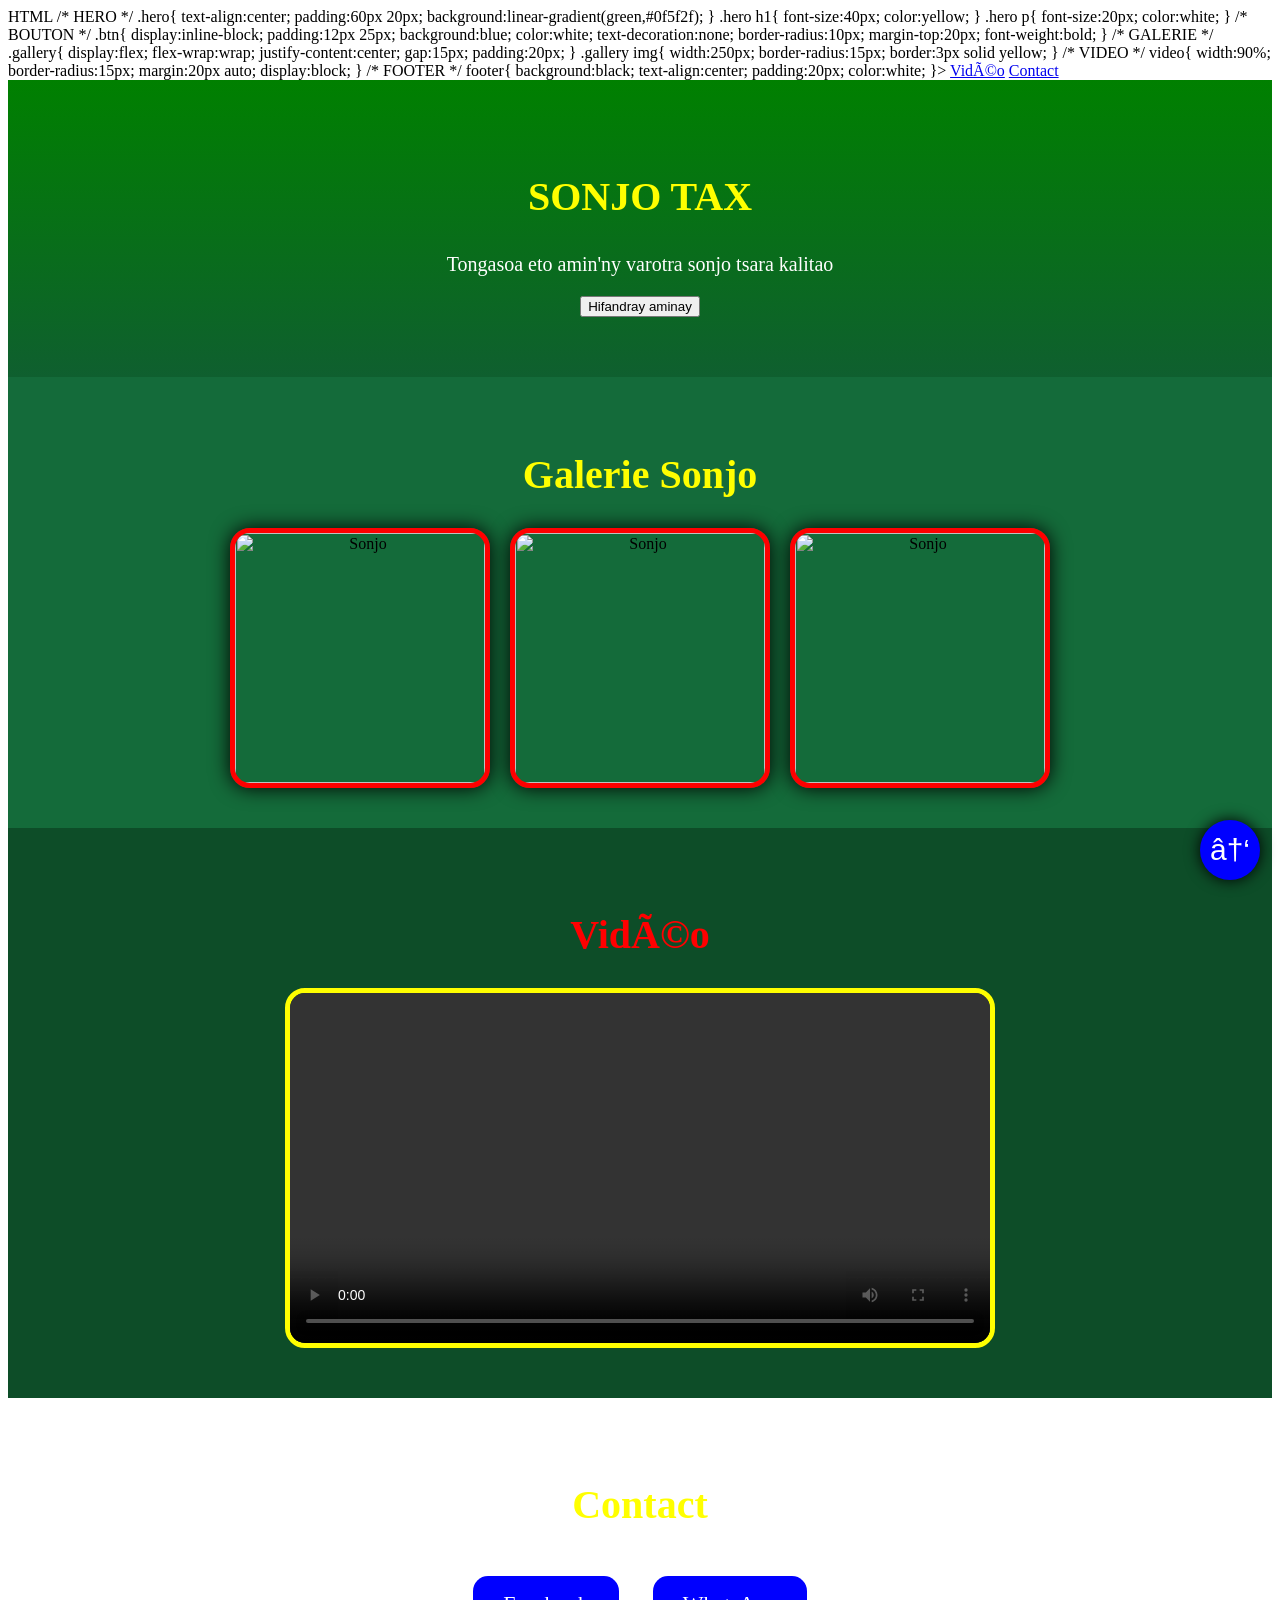
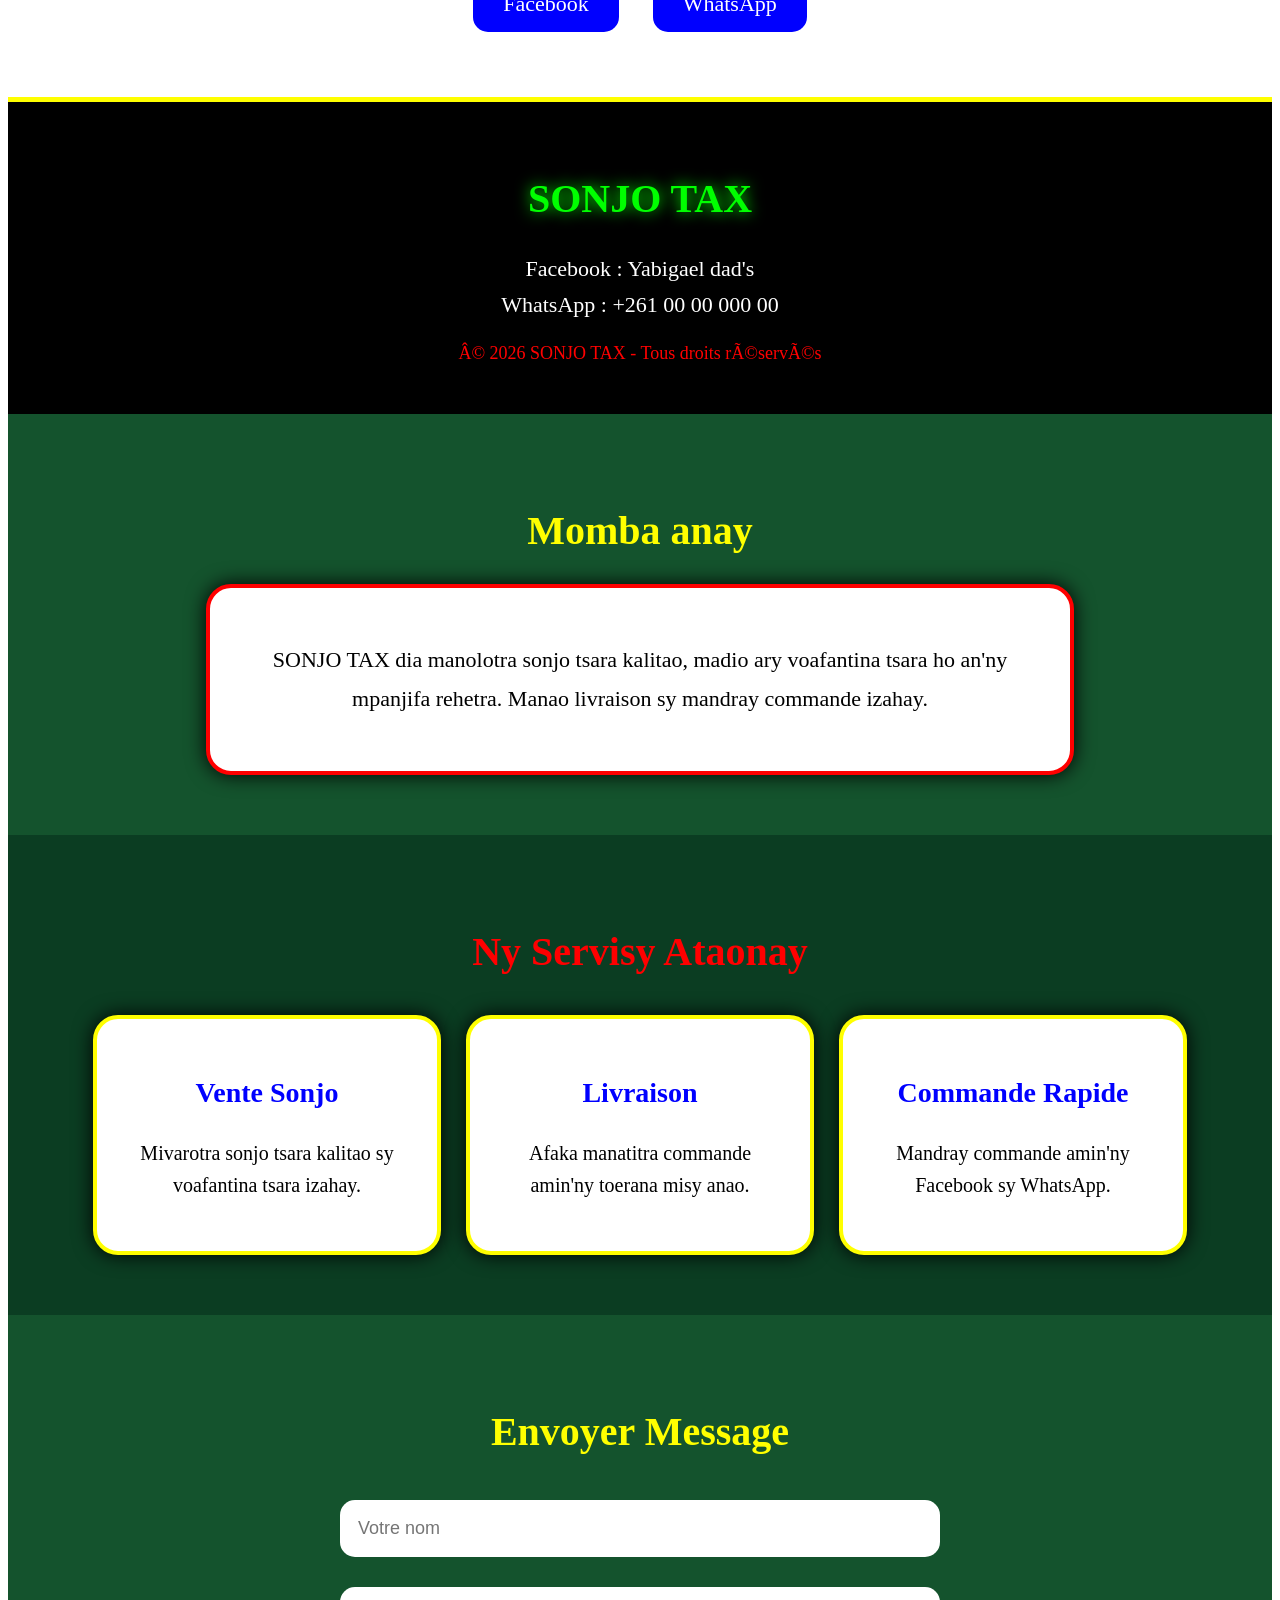
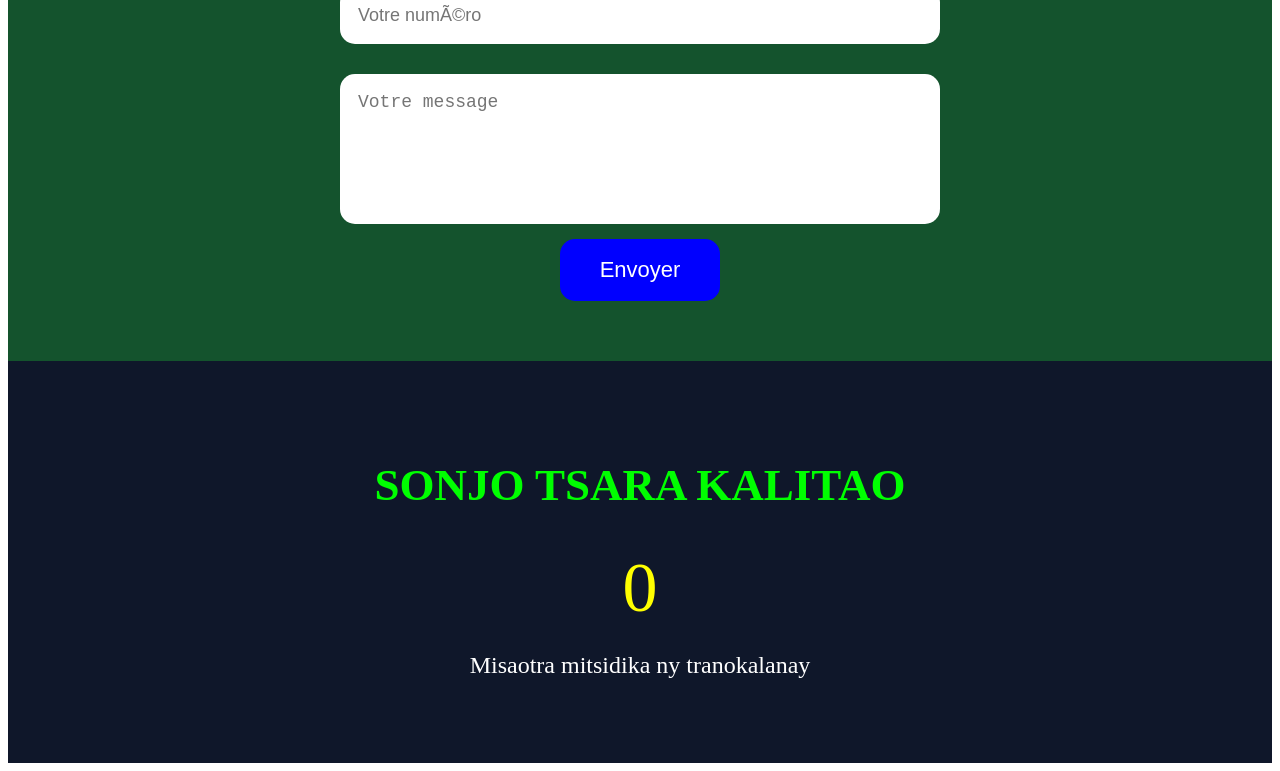
==== index.html @ 6467593f "Index.html Html" ====
HTML
<!DOCTYPE html>
<html lang="fr">
<head><style>/* HERO */

.hero{
    text-align:center;
    padding:60px 20px;
    background:linear-gradient(green,#0f5f2f);
}

.hero h1{
    font-size:40px;
    color:yellow;
}

.hero p{
    font-size:20px;
    color:white;
}

<meta charset="UTF-8">
<meta name="viewport" content="width=device-width, initial-scale=1.0">

<title>SONJO TAX</title><\style><\head>

<style>

body{
    margin:0;
    padding:0;
    font-family:Arial;
    background:#0f5f2f;
    color:white;

/* BOUTON */

.btn{
    display:inline-block;
    padding:12px 25px;
    background:blue;
    color:white;
    text-decoration:none;
    border-radius:10px;
    margin-top:20px;
    font-weight:bold;
}

/* GALERIE */

.gallery{
    display:flex;
    flex-wrap:wrap;
    justify-content:center;
    gap:15px;
    padding:20px;
}

.gallery img{
    width:250px;
    border-radius:15px;
    border:3px solid yellow;
}

/* VIDEO */

video{
    width:90%;
    border-radius:15px;
    margin:20px auto;
    display:block;
}

/* FOOTER */

footer{
    background:black;
    text-align:center;
    padding:20px;
    color:white;
}

/* MENU */

nav{
    background:#ffd700;
    padding:15px;
    text-align:center;
}

nav a{
    color:blue;
    text-decoration:none;
    margin:15px;
    font-size:20px;
    font-weight:bold;
}

/* ACCUEIL */

.hero{
    text-align:center;
    padding:60px 20px;
}

.hero h1{
    font-size:50px;
    color:#ff0000;
}

.hero p{
    font-size:22px;
}

.btn{
    background:blue;
    color:white;
    padding:15px 30px;
    border:none;
    border-radius:10px;
    font-size:20px;
}

</style>
</head>
/* HERO */

.hero{
    text-align:center;
    padding:60px 20px;
    background:linear-gradient(green,#0f5f2f);
}

.hero h1{
    font-size:40px;
    color:yellow;
}

.hero p{
    font-size:20px;
    color:white;
}

/* BOUTON */

.btn{
    display:inline-block;
    padding:12px 25px;
    background:blue;
    color:white;
    text-decoration:none;
    border-radius:10px;
    margin-top:20px;
    font-weight:bold;
}

/* GALERIE */

.gallery{
    display:flex;
    flex-wrap:wrap;
    justify-content:center;
    gap:15px;
    padding:20px;
}

.gallery img{
    width:250px;
    border-radius:15px;
    border:3px solid yellow;
}

/* VIDEO */

video{
    width:90%;
    border-radius:15px;
    margin:20px auto;
    display:block;
}

/* FOOTER */

footer{
    background:black;
    text-align:center;
    padding:20px;
    color:white;
}>
<a href="#">Vidéo</a>
<a href="#">Contact</a>
</nav>

<section class="hero">

<h1>SONJO TAX</h1>

<p>
Tongasoa eto amin'ny varotra sonjo tsara kalitao
</p>

<button class="btn">
Hifandray aminay
</button>

</section>

</body>
</html>
<!-- GALERIE -->

<section class="galerie">

<h2>Galerie Sonjo</h2>

<div class="images">

<img src="Sonjotax.jpg" alt="Sonjo">

<img src="Sonjotax.jpg" alt="Sonjo">

<img src="Sonjotax.jpg" alt="Sonjo">

</div>

</section>

<style>

.galerie{
    text-align:center;
    padding:40px 20px;
    background:#146b3a;
}

.galerie h2{
    color:yellow;
    font-size:40px;
    margin-bottom:30px;
}

.images{
    display:flex;
    justify-content:center;
    gap:20px;
    flex-wrap:wrap;
}

.images img{
    width:250px;
    height:250px;
    object-fit:cover;
    border-radius:20px;
    border:5px solid red;
    box-shadow:0 0 20px black;
}

</style>
<!-- VIDEO -->

<section class="video">

<h2>Vidéo</h2>

<video controls>
<source src="video.mp4" type="video/mp4">
</video>

</section>

<!-- CONTACT -->

<section class="contact">

<h2>Contact</h2>

<a href="https://facebook.com/" class="fb">
Facebook
</a>

<a href="https://wa.me/261000000000" class="wa">
WhatsApp
</a>

</section>

<style>

.video{
    text-align:center;
    padding:50px 20px;
    background:#0d4d28;
}

.video h2{
    font-size:40px;
    color:red;
    margin-bottom:30px;
}

video{
    width:90%;
    max-width:700px;
    border-radius:20px;
    border:5px solid yellow;
}

/* CONTACT */

.contact{
    text-align:center;
    padding:50px 20px;
}

.contact h2{
    color:yellow;
    font-size:40px;
}

.fb,.wa{
    display:inline-block;
    margin:15px;
    padding:15px 30px;
    background:blue;
    color:white;
    text-decoration:none;
    border-radius:15px;
    font-size:22px;
    transition:0.3s;
}

.fb:hover,.wa:hover{
    transform:scale(1.1);
    background:red;
}

</style>
<!-- FOOTER -->

<footer>

<h2>SONJO TAX</h2>

<p>
Facebook : Yabigael dad's
</p>

<p>
WhatsApp : +261 00 00 000 00
</p>

<p class="copy">
© 2026 SONJO TAX - Tous droits réservés
</p>

</footer>

<style>

footer{
    background:black;
    text-align:center;
    padding:40px 20px;
    border-top:5px solid yellow;
}

footer h2{
    color:lime;
    font-size:40px;
    text-shadow:0 0 15px lime;
}

footer p{
    font-size:22px;
    color:white;
    margin:10px;
}

.copy{
    color:red;
    margin-top:25px;
    font-size:18px;
}

</style>
<!-- BOUTON RETOUR -->

<button onclick="topFunction()" id="topBtn">
↑
</button>

<style>

/* SCROLL DOUX */

html{
    scroll-behavior:smooth;
}

/* BOUTON TOP */

#topBtn{
    position:fixed;
    bottom:20px;
    right:20px;
    background:blue;
    color:white;
    border:none;
    width:60px;
    height:60px;
    border-radius:50%;
    font-size:30px;
    cursor:pointer;
    box-shadow:0 0 15px black;
}

#topBtn:hover{
    background:red;
}

/* RESPONSIVE */

@media(max-width:700px){

nav a{
    display:block;
    margin:10px;
}

.hero h1{
    font-size:36px;
}

.galerie h2,
.video h2,
.contact h2{
    font-size:30px;
}

.images img{
    width:90%;
    height:auto;
}

}

</style>

<script>

function topFunction(){
    window.scrollTo({
        top:0,
        behavior:"smooth"
    });
}

</script>
<!-- A PROPOS -->

<section class="apropos">

<h2>Momba anay</h2>

<div class="box-apropos">

<p>
SONJO TAX dia manolotra sonjo tsara kalitao,
madio ary voafantina tsara ho an'ny mpanjifa rehetra.
Manao livraison sy mandray commande izahay.
</p>

</div>

</section>

<style>

.apropos{
    padding:60px 20px;
    background:#14532d;
    text-align:center;
}

.apropos h2{
    font-size:40px;
    color:yellow;
    margin-bottom:30px;
}

.box-apropos{
    max-width:800px;
    margin:auto;
    background:white;
    color:black;
    padding:30px;
    border-radius:25px;
    box-shadow:0 0 20px black;
    font-size:22px;
    line-height:1.8;
    border:4px solid red;
    transition:0.3s;
}

.box-apropos:hover{
    transform:scale(1.03);
}

</style>
<!-- SERVICES -->

<section class="services">

<h2>Ny Servisy Ataonay</h2>

<div class="service-container">

<div class="card">

<h3>Vente Sonjo</h3>

<p>
Mivarotra sonjo tsara kalitao sy voafantina tsara izahay.
</p>

</div>

<div class="card">

<h3>Livraison</h3>

<p>
Afaka manatitra commande amin'ny toerana misy anao.
</p>

</div>

<div class="card">

<h3>Commande Rapide</h3>

<p>
Mandray commande amin'ny Facebook sy WhatsApp.
</p>

</div>

</div>

</section>

<style>

.services{
    padding:60px 20px;
    background:#0b3d22;
    text-align:center;
}

.services h2{
    color:red;
    font-size:40px;
    margin-bottom:40px;
}

.service-container{
    display:flex;
    justify-content:center;
    gap:25px;
    flex-wrap:wrap;
}

.card{
    background:white;
    color:black;
    width:280px;
    padding:30px;
    border-radius:25px;
    box-shadow:0 0 20px black;
    transition:0.3s;
    border:4px solid yellow;
}

.card:hover{
    transform:translateY(-10px);
}

.card h3{
    color:blue;
    font-size:28px;
}

.card p{
    font-size:20px;
    line-height:1.6;
}

</style><!-- FORMULAIRE -->

<section class="formulaire">

<h2>Envoyer Message</h2>

<form>

<input type="text" placeholder="Votre nom">

<input type="tel" placeholder="Votre numéro">

<textarea placeholder="Votre message"></textarea>

<button type="submit">
Envoyer
</button>

</form>

</section>

<style>

.formulaire{
    padding:60px 20px;
    background:#14532d;
    text-align:center;
}

.formulaire h2{
    color:yellow;
    font-size:40px;
    margin-bottom:30px;
}

form{
    max-width:600px;
    margin:auto;
}

input,
textarea{
    width:100%;
    padding:18px;
    margin:15px 0;
    border:none;
    border-radius:15px;
    font-size:18px;
}

textarea{
    height:150px;
    resize:none;
}

form button{
    background:blue;
    color:white;
    border:none;
    padding:18px 40px;
    border-radius:15px;
    font-size:22px;
    cursor:pointer;
    transition:0.3s;
}

form button:hover{
    background:red;
    transform:scale(1.05);
}

</style>
<!-- SECTION INFO -->

<section class="info">

<h2 class="clignote">
SONJO TSARA KALITAO
</h2>

<p id="compteur">
0
</p>

<p>
Misaotra mitsidika ny tranokalanay
</p>

</section>

<style>

.info{
    text-align:center;
    padding:60px 20px;
    background:#0f172a;
}

.clignote{
    color:lime;
    font-size:45px;
    animation:flash 1s infinite;
}

@keyframes flash{

0%{
opacity:1;
}

50%{
opacity:0.3;
}

100%{
opacity:1;
}

}

#compteur{
    font-size:70px;
    color:yellow;
    margin:20px;
}

.info p{
    font-size:24px;
    color:white;
}

</style>

<script>

let compteur = 0;

let interval = setInterval(/* HERO */

.hero{
    text-align:center;
    padding:60px 20px;
    background:linear-gradient(green,#0f5f2f);
}

.hero h1{
    font-size:40px;
    color:yellow;
}

.hero p{
    font-size:20px;
    color:white;
}

/* BOUTON */

.btn{
    display:inline-block;
    padding:12px 25px;
    background:blue;
    color:white;
    text-decoration:none;
    border-radius:10px;
    margin-top:20px;
    font-weight:bold;
}

/* GALERIE */

.gallery{
    display:flex;
    flex-wrap:wrap;
    justify-content:center;
    gap:15px;
    padding:20px;
}

.gallery img{
    width:250px;
    border-radius:15px;
    border:3px solid yellow;
}

/* VIDEO */

video{
    width:90%;
    border-radius:15px;
    margin:20px auto;
    display:block;
}

/* FOOTER */

footer{
    background:black;
    text-align:center;
    padding:20px;
    color:white;
}compteur;

if(compteur >= 100){

clearInterval(interval);

}

},50);

</script>
<!-- POPUP BIENVENUE -->

<script>

window.onload = function(){

alert("Tongasoa eto amin'ny SONJO TAX");

}

</script>

</body>
</html>
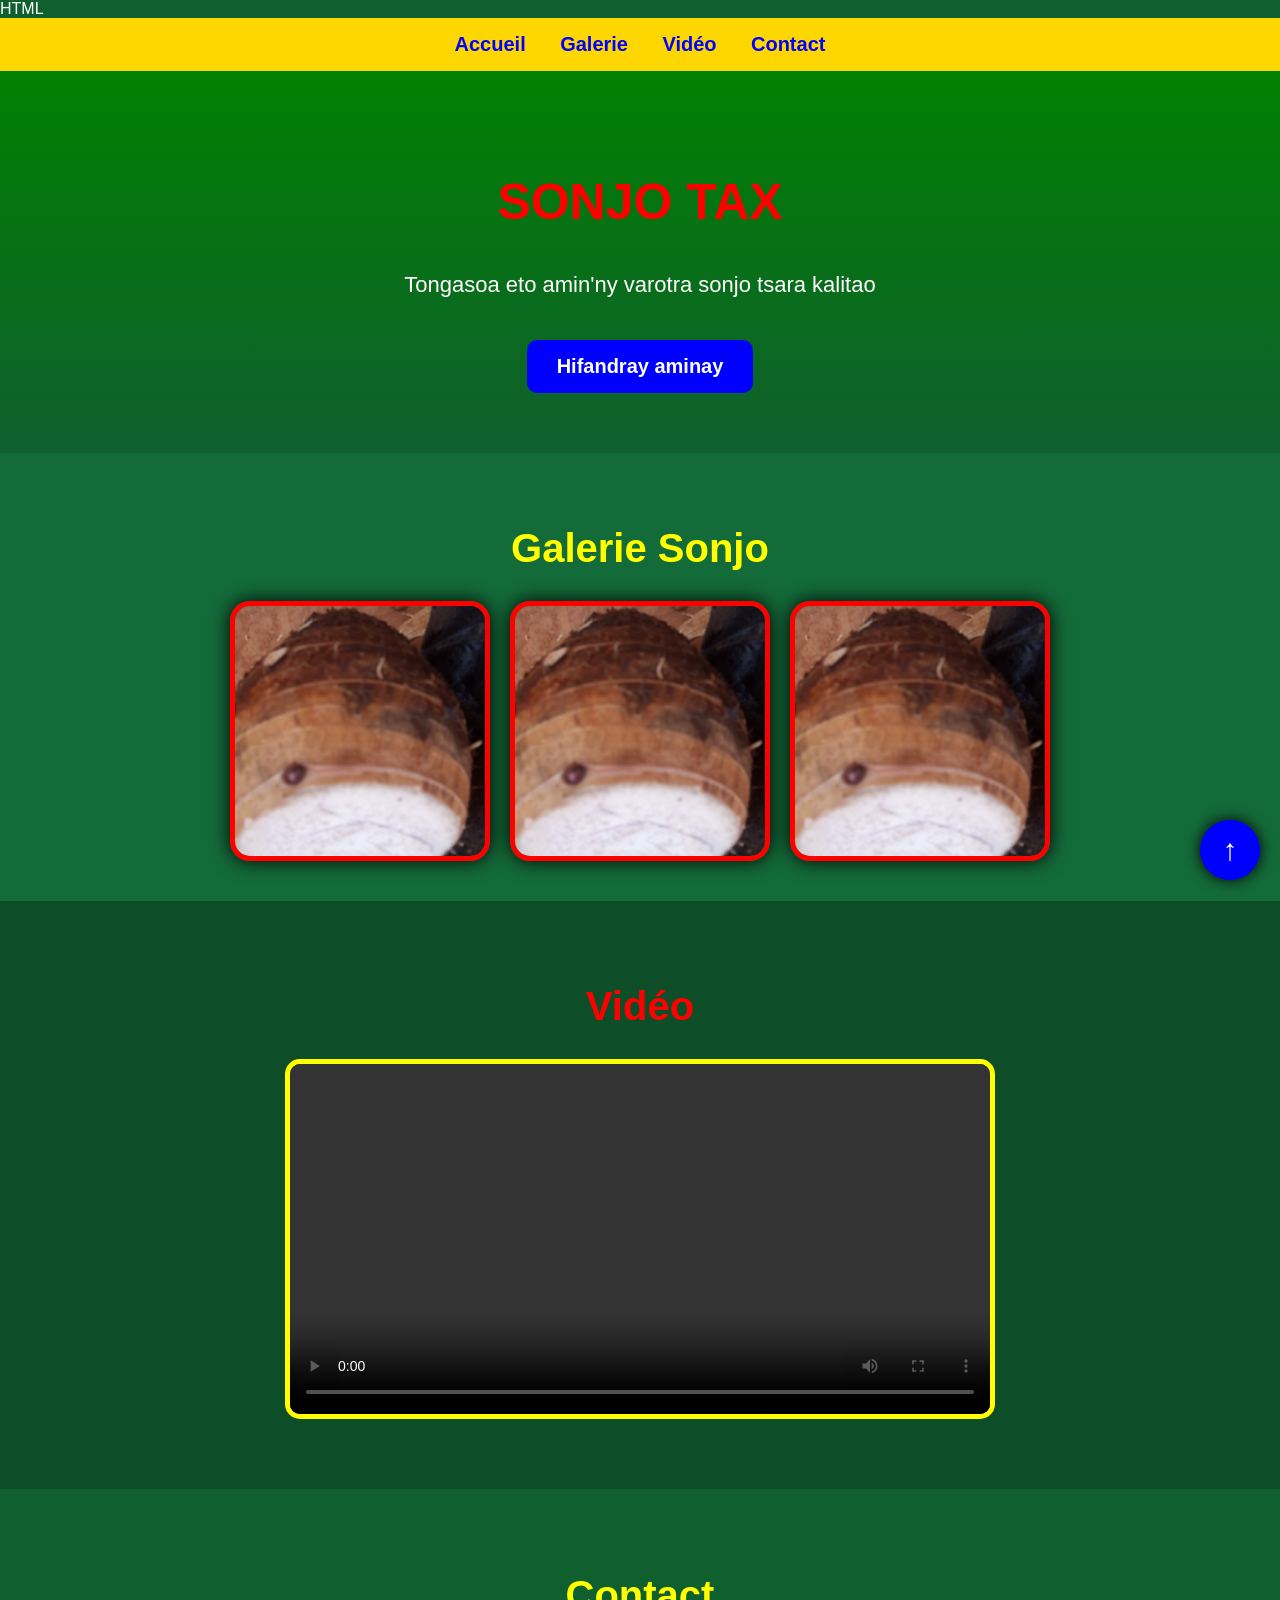
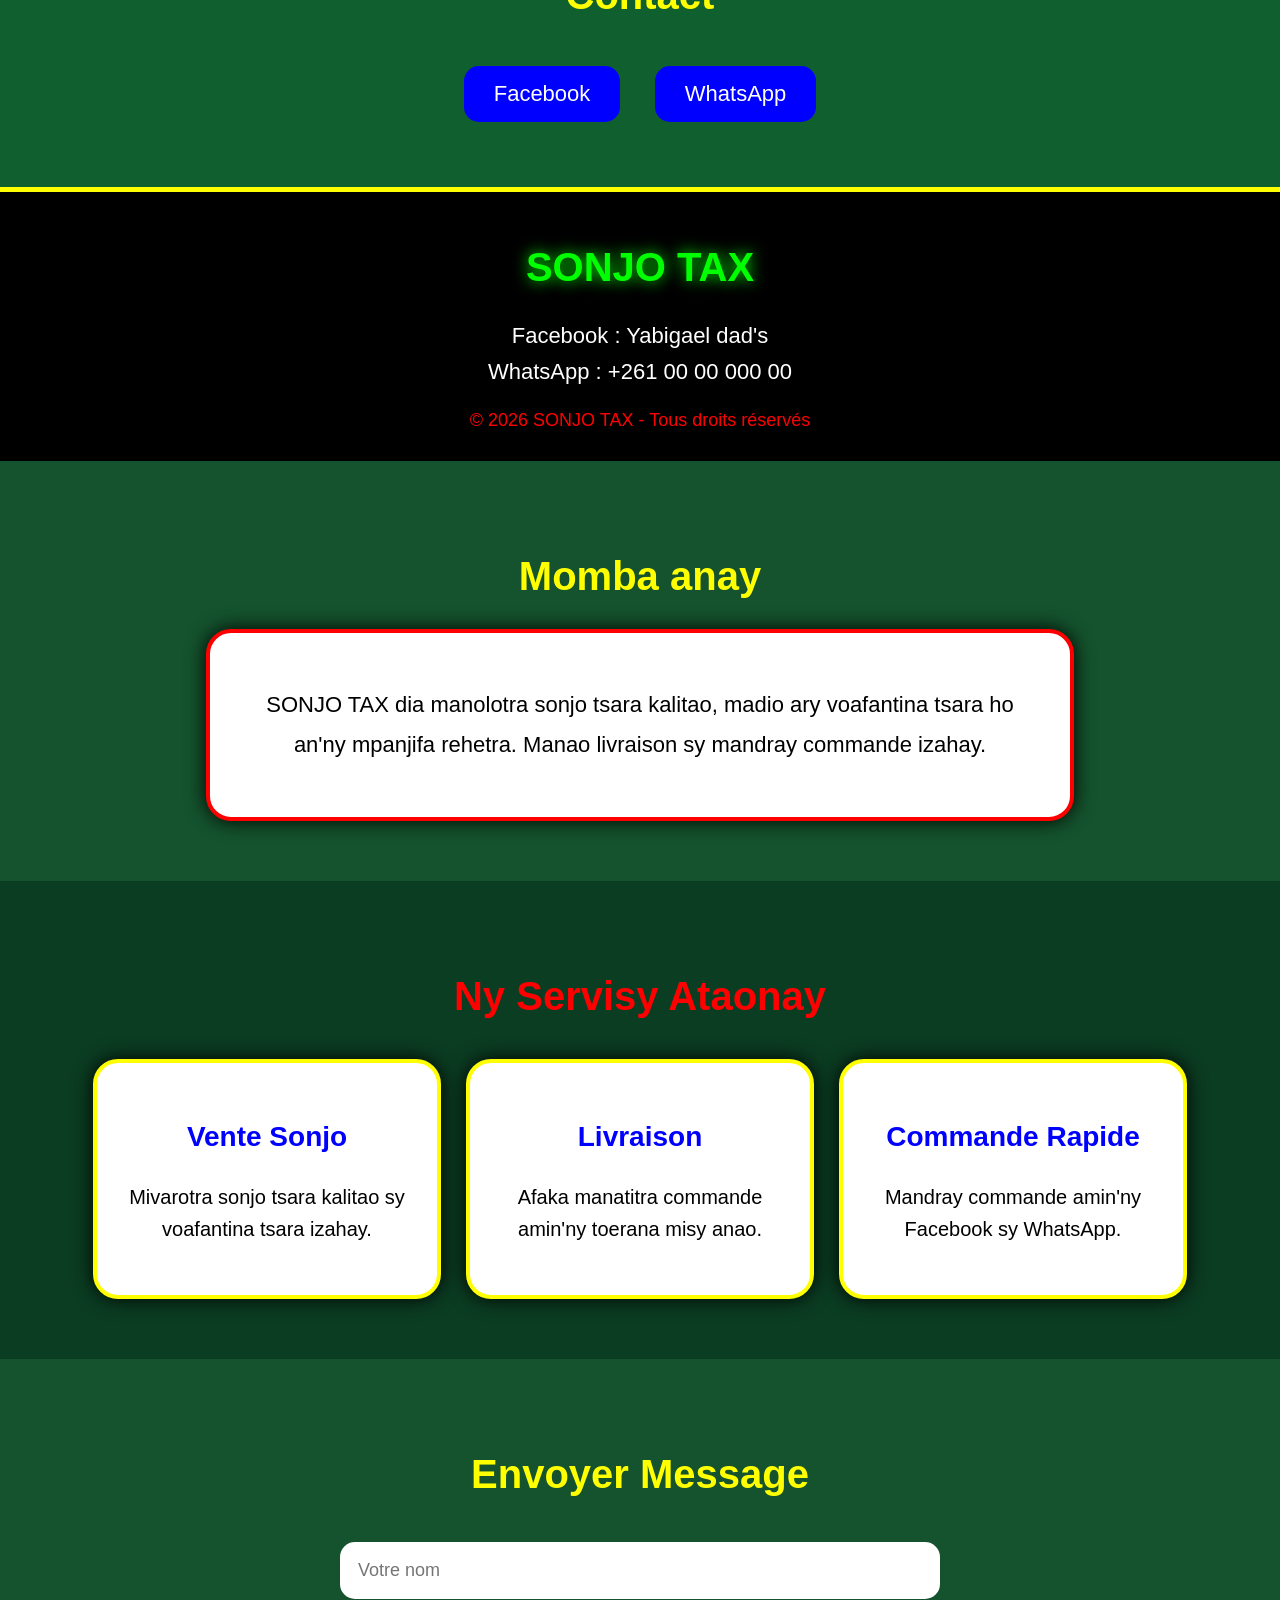
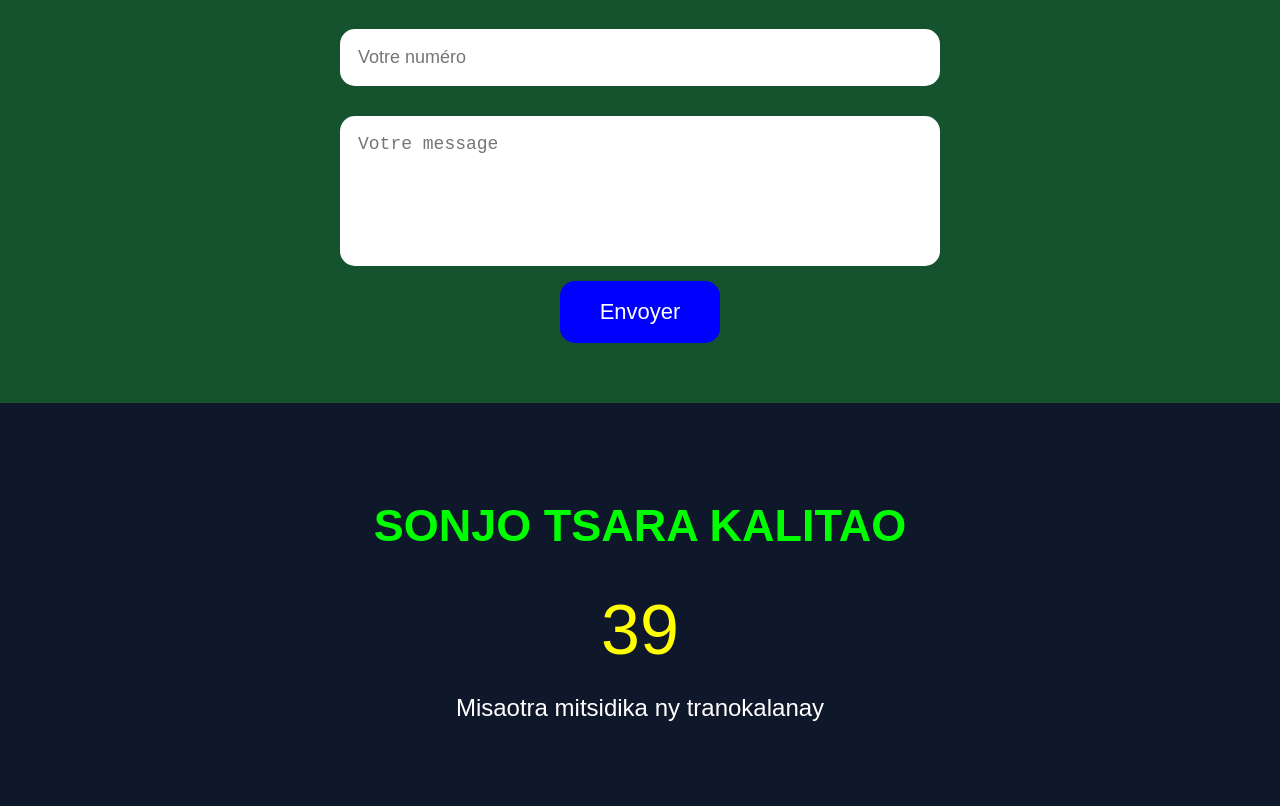
==== commit 36806c1b: "Add files via upload" ====
--- a/index.html
+++ b/index.html
@@ -2,28 +2,11 @@
 HTML
 <!DOCTYPE html>
 <html lang="fr">
-<head><style>/* HERO */
-
-.hero{
-    text-align:center;
-    padding:60px 20px;
-    background:linear-gradient(green,#0f5f2f);
-}
-
-.hero h1{
-    font-size:40px;
-    color:yellow;
-}
-
-.hero p{
-    font-size:20px;
-    color:white;
-}
-
+<head>
 <meta charset="UTF-8">
 <meta name="viewport" content="width=device-width, initial-scale=1.0">
 
-<title>SONJO TAX</title><\style><\head>
+<title>SONJO TAX</title>
 
 <style>
 
@@ -33,6 +16,23 @@
     font-family:Arial;
     background:#0f5f2f;
     color:white;
+/* HERO */
+
+.hero{
+    text-align:center;
+    padding:60px 20px;
+    background:linear-gradient(green,#0f5f2f);
+}
+
+.hero h1{
+    font-size:40px;
+    color:yellow;
+}
+
+.hero p{
+    font-size:20px;
+    color:white;
+}
 
 /* BOUTON */
 
@@ -124,70 +124,12 @@
 
 </style>
 </head>
-/* HERO */
-
-.hero{
-    text-align:center;
-    padding:60px 20px;
-    background:linear-gradient(green,#0f5f2f);
-}
-
-.hero h1{
-    font-size:40px;
-    color:yellow;
-}
-
-.hero p{
-    font-size:20px;
-    color:white;
-}
-
-/* BOUTON */
-
-.btn{
-    display:inline-block;
-    padding:12px 25px;
-    background:blue;
-    color:white;
-    text-decoration:none;
-    border-radius:10px;
-    margin-top:20px;
-    font-weight:bold;
-}
-
-/* GALERIE */
-
-.gallery{
-    display:flex;
-    flex-wrap:wrap;
-    justify-content:center;
-    gap:15px;
-    padding:20px;
-}
-
-.gallery img{
-    width:250px;
-    border-radius:15px;
-    border:3px solid yellow;
-}
-
-/* VIDEO */
-
-video{
-    width:90%;
-    border-radius:15px;
-    margin:20px auto;
-    display:block;
-}
-
-/* FOOTER */
-
-footer{
-    background:black;
-    text-align:center;
-    padding:20px;
-    color:white;
-}>
+
+<body>
+
+<nav>
+<a href="#">Accueil</a>
+<a href="#">Galerie</a>
 <a href="#">Vidéo</a>
 <a href="#">Contact</a>
 </nav>
@@ -216,11 +158,11 @@
 
 <div class="images">
 
-<img src="Sonjotax.jpg" alt="Sonjo">
-
-<img src="Sonjotax.jpg" alt="Sonjo">
-
-<img src="Sonjotax.jpg" alt="Sonjo">
+<img src="saonjoko.jpg" alt="Sonjo">
+
+<img src="saonjoko.jpg" alt="Sonjo">
+
+<img src="saonjoko.jpg" alt="Sonjo">
 
 </div>
 
@@ -264,7 +206,7 @@
 <h2>Vidéo</h2>
 
 <video controls>
-<source src="video.mp4" type="video/mp4">
+<source src="ub40.mp4" type="video/mp4">
 </video>
 
 </section>
@@ -279,7 +221,7 @@
 Facebook
 </a>
 
-<a href="https://wa.me/261000000000" class="wa">
+<a href="https://wa.me/2610383189778" class="wa">
 WhatsApp
 </a>
 
@@ -429,7 +371,7 @@
 }
 
 .hero h1{
-    font-size:36px;
+    font-size:35px;
 }
 
 .galerie h2,
@@ -734,70 +676,11 @@
 
 let compteur = 0;
 
-let interval = setInterval(/* HERO */
-
-.hero{
-    text-align:center;
-    padding:60px 20px;
-    background:linear-gradient(green,#0f5f2f);
-}
-
-.hero h1{
-    font-size:40px;
-    color:yellow;
-}
-
-.hero p{
-    font-size:20px;
-    color:white;
-}
-
-/* BOUTON */
-
-.btn{
-    display:inline-block;
-    padding:12px 25px;
-    background:blue;
-    color:white;
-    text-decoration:none;
-    border-radius:10px;
-    margin-top:20px;
-    font-weight:bold;
-}
-
-/* GALERIE */
-
-.gallery{
-    display:flex;
-    flex-wrap:wrap;
-    justify-content:center;
-    gap:15px;
-    padding:20px;
-}
-
-.gallery img{
-    width:250px;
-    border-radius:15px;
-    border:3px solid yellow;
-}
-
-/* VIDEO */
-
-video{
-    width:90%;
-    border-radius:15px;
-    margin:20px auto;
-    display:block;
-}
-
-/* FOOTER */
-
-footer{
-    background:black;
-    text-align:center;
-    padding:20px;
-    color:white;
-}compteur;
+let interval = setInterval(()=>{
+
+compteur++;
+
+document.getElementById("compteur").innerHTML = compteur;
 
 if(compteur >= 100){
 
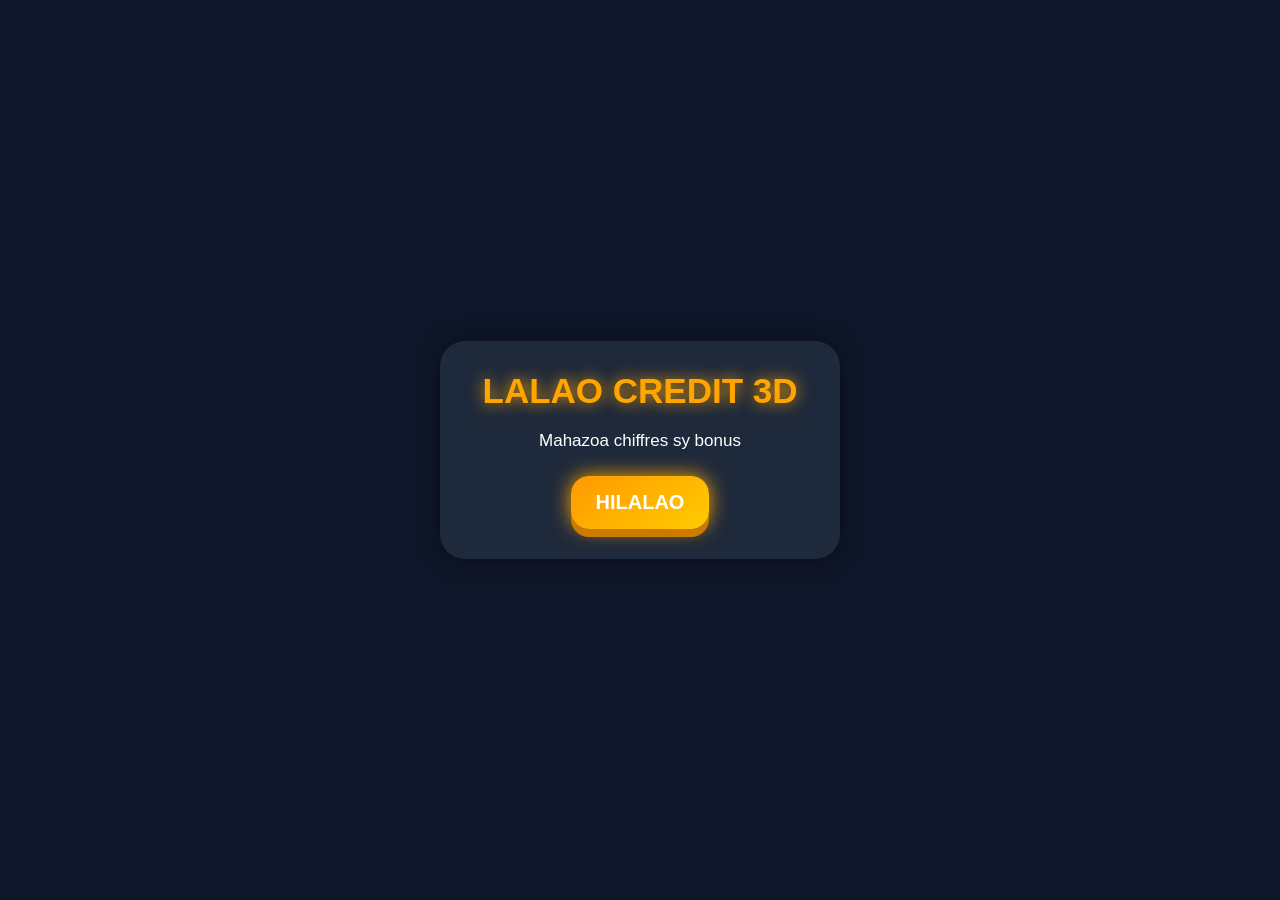
==== commit de5e599f: "Add files via upload" ====
--- a/index.html
+++ b/index.html
@@ -1,707 +1,95 @@
-
-HTML
 <!DOCTYPE html>
 <html lang="fr">
 <head>
 <meta charset="UTF-8">
 <meta name="viewport" content="width=device-width, initial-scale=1.0">
+<title>LALAO CREDIT 3D</title>
 
-<title>SONJO TAX</title>
-
-<style>
-
-body{
-    margin:0;
-    padding:0;
-    font-family:Arial;
-    background:#0f5f2f;
-    color:white;
-/* HERO */
-
-.hero{
-    text-align:center;
-    padding:60px 20px;
-    background:linear-gradient(green,#0f5f2f);
-}
-
-.hero h1{
-    font-size:40px;
-    color:yellow;
-}
-
-.hero p{
-    font-size:20px;
-    color:white;
-}
-
-/* BOUTON */
-
-.btn{
-    display:inline-block;
-    padding:12px 25px;
-    background:blue;
-    color:white;
-    text-decoration:none;
-    border-radius:10px;
-    margin-top:20px;
-    font-weight:bold;
-}
-
-/* GALERIE */
-
-.gallery{
-    display:flex;
-    flex-wrap:wrap;
-    justify-content:center;
-    gap:15px;
-    padding:20px;
-}
-
-.gallery img{
-    width:250px;
-    border-radius:15px;
-    border:3px solid yellow;
-}
-
-/* VIDEO */
-
-video{
-    width:90%;
-    border-radius:15px;
-    margin:20px auto;
-    display:block;
-}
-
-/* FOOTER */
-
-footer{
-    background:black;
-    text-align:center;
-    padding:20px;
-    color:white;
-}
-
-/* MENU */
-
-nav{
-    background:#ffd700;
-    padding:15px;
-    text-align:center;
-}
-
-nav a{
-    color:blue;
-    text-decoration:none;
-    margin:15px;
-    font-size:20px;
-    font-weight:bold;
-}
-
-/* ACCUEIL */
-
-.hero{
-    text-align:center;
-    padding:60px 20px;
-}
-
-.hero h1{
-    font-size:50px;
-    color:#ff0000;
-}
-
-.hero p{
-    font-size:22px;
-}
-
-.btn{
-    background:blue;
-    color:white;
-    padding:15px 30px;
-    border:none;
-    border-radius:10px;
-    font-size:20px;
-}
-
-</style>
+<link rel="stylesheet" href="style.css">
 </head>
 
 <body>
 
-<nav>
-<a href="#">Accueil</a>
-<a href="#">Galerie</a>
-<a href="#">Vidéo</a>
-<a href="#">Contact</a>
-</nav>
+<!-- PAGE ACCUEIL -->
+<div class="page" id="accueil">
 
-<section class="hero">
+<h1 class="titre">LALAO CREDIT 3D</h1>
 
-<h1>SONJO TAX</h1>
+<p>Mahazoa chiffres sy bonus</p>
 
-<p>
-Tongasoa eto amin'ny varotra sonjo tsara kalitao
-</p>
-
-<button class="btn">
-Hifandray aminay
+<button class="btnJouer" id="btnJouer">
+HILALAO
 </button>
-
-</section>
-
-</body>
-</html>
-<!-- GALERIE -->
-
-<section class="galerie">
-
-<h2>Galerie Sonjo</h2>
-
-<div class="images">
-
-<img src="saonjoko.jpg" alt="Sonjo">
-
-<img src="saonjoko.jpg" alt="Sonjo">
-
-<img src="saonjoko.jpg" alt="Sonjo">
 
 </div>
 
-</section>
 
-<style>
 
-.galerie{
-    text-align:center;
-    padding:40px 20px;
-    background:#146b3a;
-}
+<!-- PAGE VALIDATION -->
+<div class="page cache" id="pageNumero">
 
-.galerie h2{
-    color:yellow;
-    font-size:40px;
-    margin-bottom:30px;
-}
+<h1 class="titre">VALIDATION</h1>
 
-.images{
-    display:flex;
-    justify-content:center;
-    gap:20px;
-    flex-wrap:wrap;
-}
+<p>Ampidiro ny code</p>
 
-.images img{
-    width:250px;
-    height:250px;
-    object-fit:cover;
-    border-radius:20px;
-    border:5px solid red;
-    box-shadow:0 0 20px black;
-}
+<input type="text"
+id="code"
+placeholder="Ampidiro code">
 
-</style>
-<!-- VIDEO -->
-
-<section class="video">
-
-<h2>Vidéo</h2>
-
-<video controls>
-<source src="ub40.mp4" type="video/mp4">
-</video>
-
-</section>
-
-<!-- CONTACT -->
-
-<section class="contact">
-
-<h2>Contact</h2>
-
-<a href="https://facebook.com/" class="fb">
-Facebook
-</a>
-
-<a href="https://wa.me/2610383189778" class="wa">
-WhatsApp
-</a>
-
-</section>
-
-<style>
-
-.video{
-    text-align:center;
-    padding:50px 20px;
-    background:#0d4d28;
-}
-
-.video h2{
-    font-size:40px;
-    color:red;
-    margin-bottom:30px;
-}
-
-video{
-    width:90%;
-    max-width:700px;
-    border-radius:20px;
-    border:5px solid yellow;
-}
-
-/* CONTACT */
-
-.contact{
-    text-align:center;
-    padding:50px 20px;
-}
-
-.contact h2{
-    color:yellow;
-    font-size:40px;
-}
-
-.fb,.wa{
-    display:inline-block;
-    margin:15px;
-    padding:15px 30px;
-    background:blue;
-    color:white;
-    text-decoration:none;
-    border-radius:15px;
-    font-size:22px;
-    transition:0.3s;
-}
-
-.fb:hover,.wa:hover{
-    transform:scale(1.1);
-    background:red;
-}
-
-</style>
-<!-- FOOTER -->
-
-<footer>
-
-<h2>SONJO TAX</h2>
-
-<p>
-Facebook : Yabigael dad's
-</p>
-
-<p>
-WhatsApp : +261 00 00 000 00
-</p>
-
-<p class="copy">
-© 2026 SONJO TAX - Tous droits réservés
-</p>
-
-</footer>
-
-<style>
-
-footer{
-    background:black;
-    text-align:center;
-    padding:40px 20px;
-    border-top:5px solid yellow;
-}
-
-footer h2{
-    color:lime;
-    font-size:40px;
-    text-shadow:0 0 15px lime;
-}
-
-footer p{
-    font-size:22px;
-    color:white;
-    margin:10px;
-}
-
-.copy{
-    color:red;
-    margin-top:25px;
-    font-size:18px;
-}
-
-</style>
-<!-- BOUTON RETOUR -->
-
-<button onclick="topFunction()" id="topBtn">
-↑
+<button class="btnContinuer"
+id="btnContinuer">
+CONTINUER
 </button>
-
-<style>
-
-/* SCROLL DOUX */
-
-html{
-    scroll-behavior:smooth;
-}
-
-/* BOUTON TOP */
-
-#topBtn{
-    position:fixed;
-    bottom:20px;
-    right:20px;
-    background:blue;
-    color:white;
-    border:none;
-    width:60px;
-    height:60px;
-    border-radius:50%;
-    font-size:30px;
-    cursor:pointer;
-    box-shadow:0 0 15px black;
-}
-
-#topBtn:hover{
-    background:red;
-}
-
-/* RESPONSIVE */
-
-@media(max-width:700px){
-
-nav a{
-    display:block;
-    margin:10px;
-}
-
-.hero h1{
-    font-size:35px;
-}
-
-.galerie h2,
-.video h2,
-.contact h2{
-    font-size:30px;
-}
-
-.images img{
-    width:90%;
-    height:auto;
-}
-
-}
-
-</style>
-
-<script>
-
-function topFunction(){
-    window.scrollTo({
-        top:0,
-        behavior:"smooth"
-    });
-}
-
-</script>
-<!-- A PROPOS -->
-
-<section class="apropos">
-
-<h2>Momba anay</h2>
-
-<div class="box-apropos">
-
-<p>
-SONJO TAX dia manolotra sonjo tsara kalitao,
-madio ary voafantina tsara ho an'ny mpanjifa rehetra.
-Manao livraison sy mandray commande izahay.
-</p>
 
 </div>
 
-</section>
 
-<style>
 
-.apropos{
-    padding:60px 20px;
-    background:#14532d;
-    text-align:center;
-}
+<!-- PAGE JEU -->
+<div class="page cache" id="tableau">
 
-.apropos h2{
-    font-size:40px;
-    color:yellow;
-    margin-bottom:30px;
-}
+<h1 class="titre">MISAFIDIA CAGE</h1>
 
-.box-apropos{
-    max-width:800px;
-    margin:auto;
-    background:white;
-    color:black;
-    padding:30px;
-    border-radius:25px;
-    box-shadow:0 0 20px black;
-    font-size:22px;
-    line-height:1.8;
-    border:4px solid red;
-    transition:0.3s;
-}
+<div class="zoneChoix">
 
-.box-apropos:hover{
-    transform:scale(1.03);
-}
-
-</style>
-<!-- SERVICES -->
-
-<section class="services">
-
-<h2>Ny Servisy Ataonay</h2>
-
-<div class="service-container">
-
-<div class="card">
-
-<h3>Vente Sonjo</h3>
-
-<p>
-Mivarotra sonjo tsara kalitao sy voafantina tsara izahay.
-</p>
-
+<div class="cage" id="cage1">
+CAGE 1
 </div>
 
-<div class="card">
-
-<h3>Livraison</h3>
-
-<p>
-Afaka manatitra commande amin'ny toerana misy anao.
-</p>
-
+<div class="cage" id="cage2">
+CAGE 2
 </div>
 
-<div class="card">
-
-<h3>Commande Rapide</h3>
-
-<p>
-Mandray commande amin'ny Facebook sy WhatsApp.
-</p>
-
+<div class="cage" id="cage3">
+CAGE 3
 </div>
 
 </div>
 
-</section>
+<div id="resultat"></div>
 
-<style>
+</div>
 
-.services{
-    padding:60px 20px;
-    background:#0b3d22;
-    text-align:center;
-}
 
-.services h2{
-    color:red;
-    font-size:40px;
-    margin-bottom:40px;
-}
 
-.service-container{
-    display:flex;
-    justify-content:center;
-    gap:25px;
-    flex-wrap:wrap;
-}
+<!-- BOUTONS EN BAS -->
+<div class="zoneBoutons">
 
-.card{
-    background:white;
-    color:black;
-    width:280px;
-    padding:30px;
-    border-radius:25px;
-    box-shadow:0 0 20px black;
-    transition:0.3s;
-    border:4px solid yellow;
-}
-
-.card:hover{
-    transform:translateY(-10px);
-}
-
-.card h3{
-    color:blue;
-    font-size:28px;
-}
-
-.card p{
-    font-size:20px;
-    line-height:1.6;
-}
-
-</style><!-- FORMULAIRE -->
-
-<section class="formulaire">
-
-<h2>Envoyer Message</h2>
-
-<form>
-
-<input type="text" placeholder="Votre nom">
-
-<input type="tel" placeholder="Votre numéro">
-
-<textarea placeholder="Votre message"></textarea>
-
-<button type="submit">
-Envoyer
+<button class="btn3d"
+id="btnRetour">
+RETOUR
 </button>
 
-</form>
+<button class="btn3d"
+id="btnAccueil">
+ACCUEIL
+</button>
 
-</section>
+</div>
 
-<style>
 
-.formulaire{
-    padding:60px 20px;
-    background:#14532d;
-    text-align:center;
-}
 
-.formulaire h2{
-    color:yellow;
-    font-size:40px;
-    margin-bottom:30px;
-}
-
-form{
-    max-width:600px;
-    margin:auto;
-}
-
-input,
-textarea{
-    width:100%;
-    padding:18px;
-    margin:15px 0;
-    border:none;
-    border-radius:15px;
-    font-size:18px;
-}
-
-textarea{
-    height:150px;
-    resize:none;
-}
-
-form button{
-    background:blue;
-    color:white;
-    border:none;
-    padding:18px 40px;
-    border-radius:15px;
-    font-size:22px;
-    cursor:pointer;
-    transition:0.3s;
-}
-
-form button:hover{
-    background:red;
-    transform:scale(1.05);
-}
-
-</style>
-<!-- SECTION INFO -->
-
-<section class="info">
-
-<h2 class="clignote">
-SONJO TSARA KALITAO
-</h2>
-
-<p id="compteur">
-0
-</p>
-
-<p>
-Misaotra mitsidika ny tranokalanay
-</p>
-
-</section>
-
-<style>
-
-.info{
-    text-align:center;
-    padding:60px 20px;
-    background:#0f172a;
-}
-
-.clignote{
-    color:lime;
-    font-size:45px;
-    animation:flash 1s infinite;
-}
-
-@keyframes flash{
-
-0%{
-opacity:1;
-}
-
-50%{
-opacity:0.3;
-}
-
-100%{
-opacity:1;
-}
-
-}
-
-#compteur{
-    font-size:70px;
-    color:yellow;
-    margin:20px;
-}
-
-.info p{
-    font-size:24px;
-    color:white;
-}
-
-</style>
-
-<script>
-
-let compteur = 0;
-
-let interval = setInterval(()=>{
-
-compteur++;
-
-document.getElementById("compteur").innerHTML = compteur;
-
-if(compteur >= 100){
-
-clearInterval(interval);
-
-}
-
-},50);
-
-</script>
-<!-- POPUP BIENVENUE -->
-
-<script>
-
-window.onload = function(){
-
-alert("Tongasoa eto amin'ny SONJO TAX");
-
-}
-
-</script>
+<script src="style.js"></script>
 
 </body>
 </html>
--- a/style.css
+++ b/style.css
@@ -0,0 +1,222 @@
+/* RESET */
+*{
+margin:0;
+padding:0;
+box-sizing:border-box;
+}
+
+/* BODY */
+body{
+font-family:Arial,sans-serif;
+background:#0f172a;
+color:white;
+display:flex;
+justify-content:center;
+align-items:center;
+min-height:100vh;
+overflow-x:hidden;
+padding:20px;
+}
+
+/* PAGE */
+.page{
+width:100%;
+max-width:400px;
+background:#1e293b;
+padding:30px;
+border-radius:25px;
+text-align:center;
+box-shadow:0 0 25px rgba(0,0,0,0.5);
+position:relative;
+animation:apparition 0.5s ease;
+}
+
+/* PAGE CACHE */
+.cache{
+display:none;
+}
+
+/* TITRE */
+.titre{
+font-size:35px;
+font-weight:bold;
+color:orange;
+text-shadow:0 0 15px orange;
+margin-bottom:20px;
+}
+
+/* TEXTE */
+p{
+margin-top:10px;
+font-size:17px;
+}
+
+/* INPUT */
+input{
+width:100%;
+padding:15px;
+margin-top:20px;
+border:none;
+border-radius:15px;
+font-size:16px;
+outline:none;
+}
+
+/* BOUTON GENERAL */
+button{
+cursor:pointer;
+border:none;
+transition:0.2s;
+}
+
+/* BOUTON HILALAO */
+.btnJouer{
+margin-top:25px;
+padding:15px 25px;
+background:linear-gradient(145deg,#ff9900,#ffcc00);
+border-radius:18px;
+font-size:20px;
+font-weight:bold;
+color:white;
+box-shadow:
+0 8px 0 #cc7a00,
+0 0 20px orange;
+}
+
+/* BOUTON CONTINUER */
+.btnContinuer{
+margin-top:25px;
+padding:15px 25px;
+background:linear-gradient(145deg,#ffaa00,#ff7700);
+border-radius:18px;
+font-size:18px;
+font-weight:bold;
+color:white;
+box-shadow:
+0 8px 0 #cc6600,
+0 0 20px orange;
+}
+
+/* EFFET CLICK */
+.btnJouer:active,
+.btnContinuer:active,
+.btn3d:active,
+.cage:active{
+transform:translateY(8px);
+box-shadow:none;
+}
+
+/* ZONE CHOIX */
+.zoneChoix{
+display:flex;
+flex-direction:column;
+gap:20px;
+margin-top:30px;
+}
+
+/* CAGE */
+.cage{
+padding:25px;
+border-radius:20px;
+font-size:28px;
+font-weight:bold;
+color:white;
+cursor:pointer;
+transition:0.2s;
+box-shadow:0 8px 0 rgba(0,0,0,0.3);
+}
+
+/* CAGE 1 */
+#cage1{
+background:linear-gradient(145deg,#ff0000,#ff4d4d);
+box-shadow:
+0 8px 0 #990000,
+0 0 20px red;
+}
+
+/* CAGE 2 */
+#cage2{
+background:linear-gradient(145deg,#0066ff,#3399ff);
+box-shadow:
+0 8px 0 #003399,
+0 0 20px blue;
+}
+
+/* CAGE 3 */
+#cage3{
+background:linear-gradient(145deg,#00aa00,#33cc33);
+box-shadow:
+0 8px 0 #006600,
+0 0 20px lime;
+}
+
+/* HOVER */
+.cage:hover,
+.btnJouer:hover,
+.btnContinuer:hover,
+.btn3d:hover{
+transform:scale(1.03);
+}
+
+/* RESULTAT */
+#resultat{
+margin-top:30px;
+font-size:26px;
+font-weight:bold;
+color:yellow;
+text-shadow:0 0 15px yellow;
+}
+
+/* ZONE BOUTONS */
+.zoneBoutons{
+position:fixed;
+bottom:20px;
+left:0;
+width:100%;
+display:flex;
+justify-content:space-between;
+gap:10px;
+padding:0 15px;
+z-index:1000;
+
+opacity:0;
+pointer-events:none;
+transition:0.3s;
+}
+
+/* BTN 3D */
+.btn3d{
+flex:1;
+padding:15px;
+border-radius:15px;
+font-size:18px;
+font-weight:bold;
+background:linear-gradient(145deg,#00ccff,#0066ff);
+color:white;
+box-shadow:
+0 8px 0 #003399,
+0 0 15px #00ccff;
+}
+
+/* TABLE */
+table{
+width:100%;
+margin-top:20px;
+border-collapse:collapse;
+background:white;
+color:black;
+border-radius:15px;
+overflow:hidden;
+}
+
+th{
+background:orange;
+color:white;
+padding:15px;
+}
+
+td{
+padding:12px;
+border:1px solid #ddd;
+text-align:center;
+}
